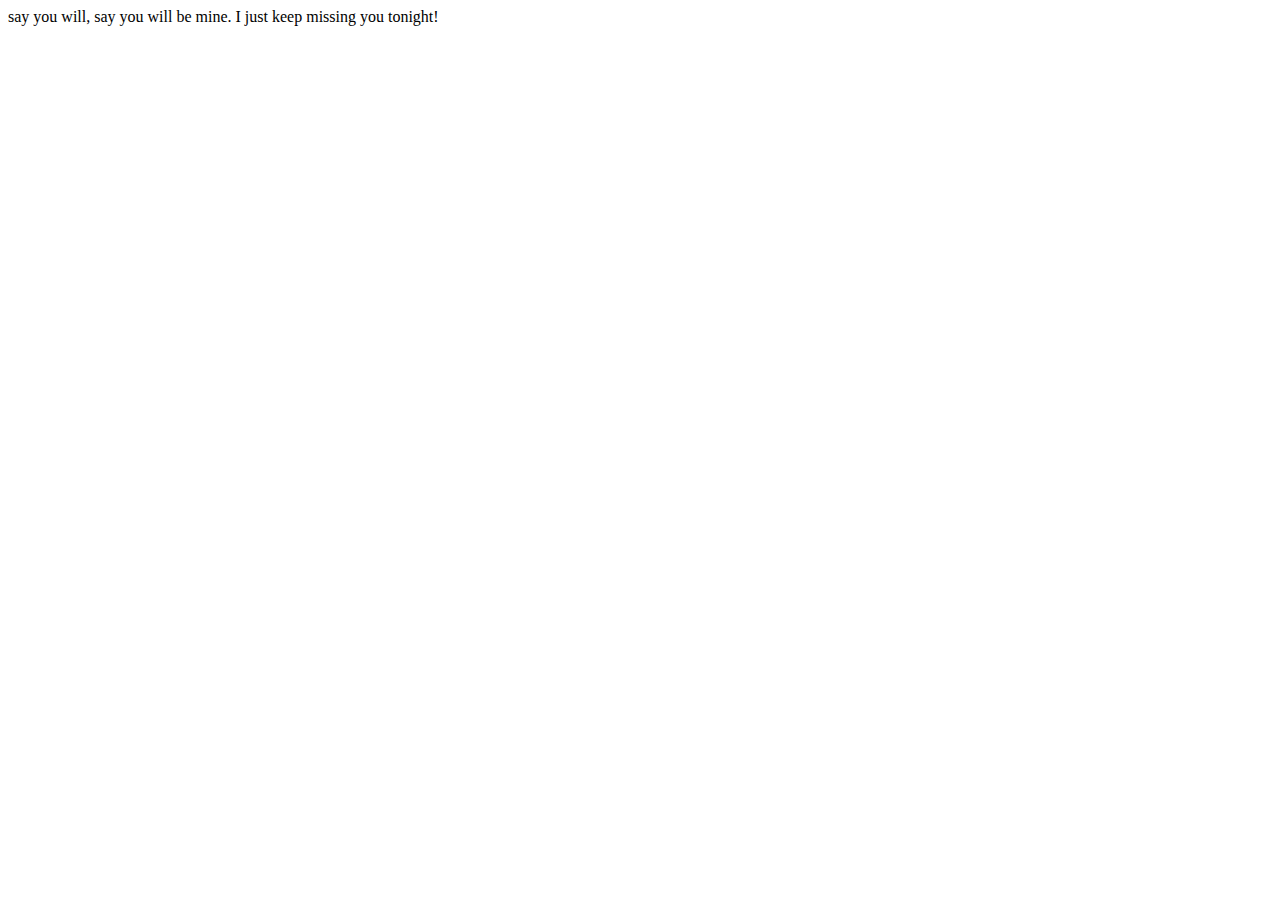
==== Home/index.html @ ef2268d4 "test" ====
<html lang="en">
<head>
    <meta charset="UTF-8">
    <meta http-equiv="X-UA-Compatible" content="IE=edge">
    <meta name="viewport" content="width=device-width, initial-scale=1.0">
    <title>Document</title>
</head>
<body>
    <p>say you will, say you will be mine. I just keep missing you tonight!</p>
</body>
</html>
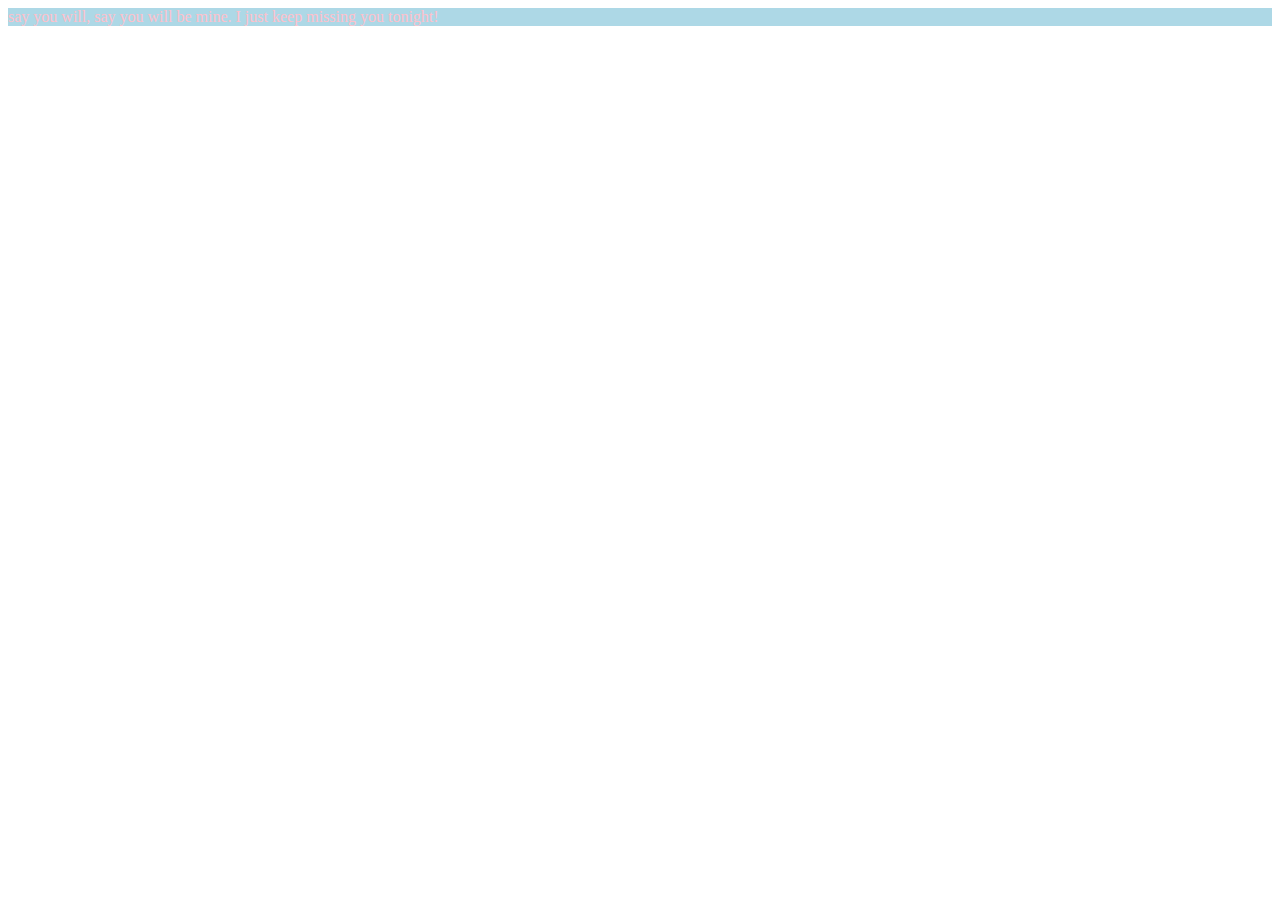
==== commit 662b3ae8: "new" ====
--- a/Home/index.html
+++ b/Home/index.html
@@ -3,6 +3,7 @@
     <meta charset="UTF-8">
     <meta http-equiv="X-UA-Compatible" content="IE=edge">
     <meta name="viewport" content="width=device-width, initial-scale=1.0">
+    <link rel="stylesheet" href="styles.css">
     <title>Document</title>
 </head>
 <body>
--- a/Home/styles.css
+++ b/Home/styles.css
@@ -0,0 +1,4 @@
+p {
+    color: pink;
+    background: lightblue;
+}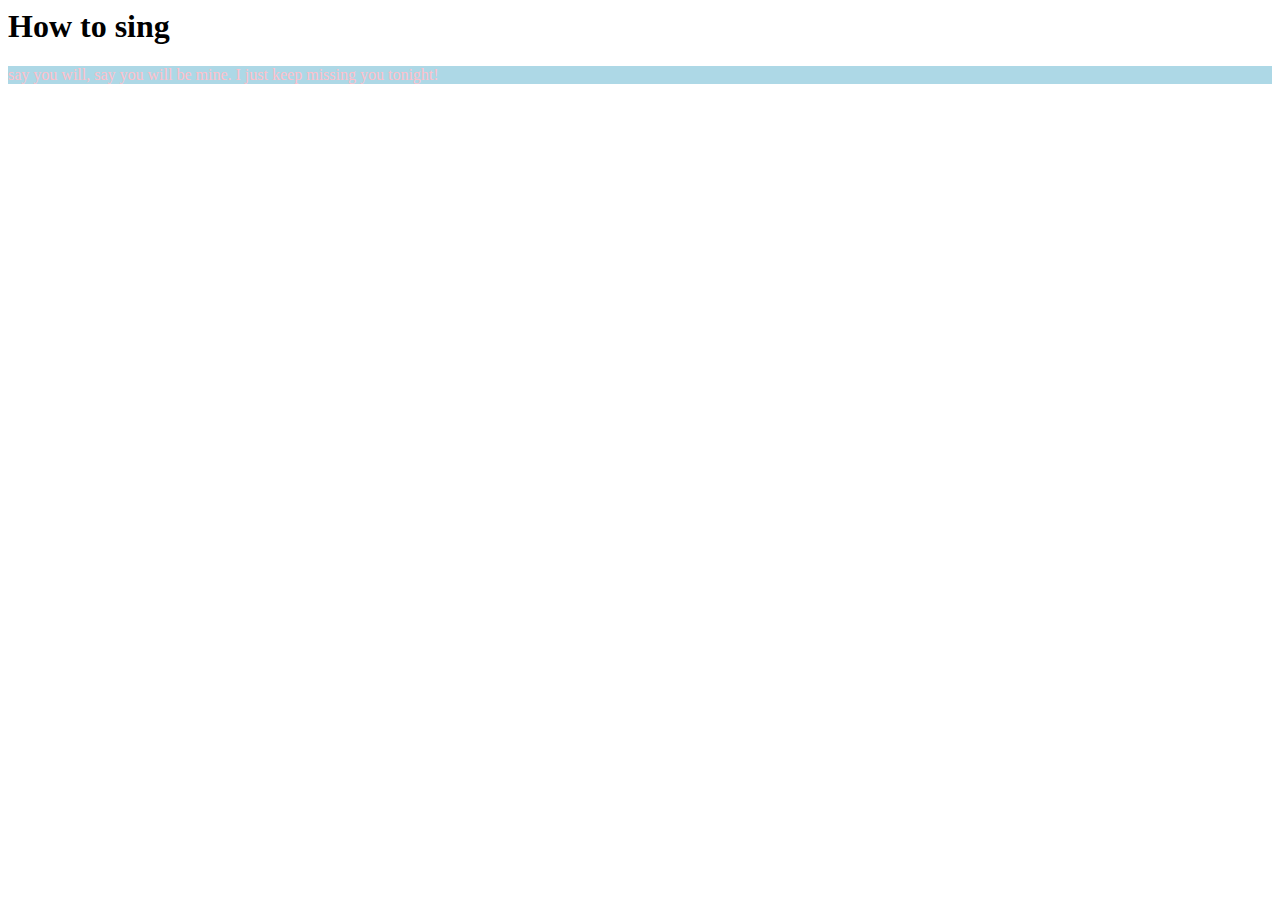
==== commit 7bf06a87: "new" ====
--- a/Home/index.html
+++ b/Home/index.html
@@ -7,6 +7,7 @@
     <title>Document</title>
 </head>
 <body>
+    <h1>How to sing</h1>
     <p>say you will, say you will be mine. I just keep missing you tonight!</p>
 </body>
 </html>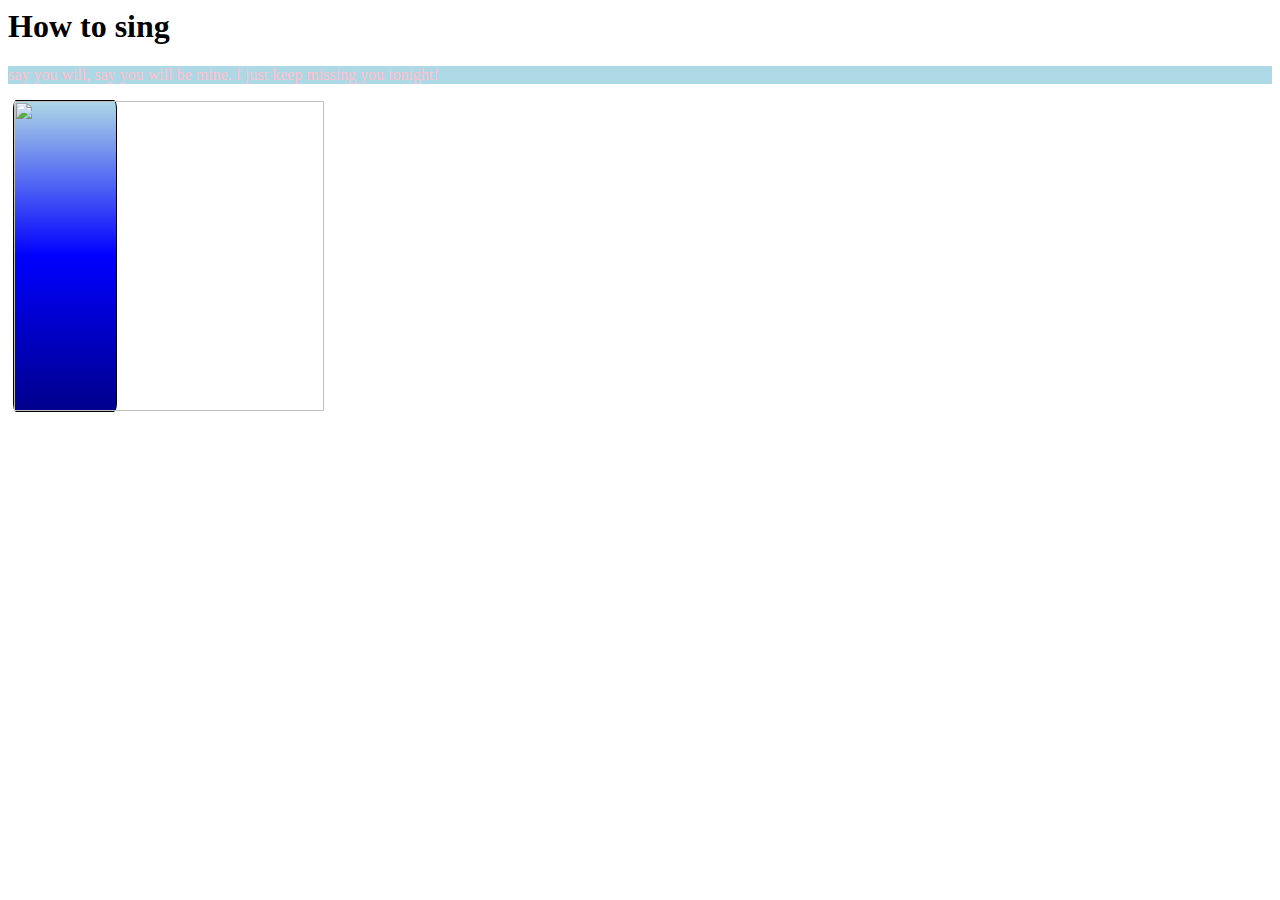
==== commit 2a32ed6a: "new" ====
--- a/Home/index.html
+++ b/Home/index.html
@@ -9,5 +9,10 @@
 <body>
     <h1>How to sing</h1>
     <p>say you will, say you will be mine. I just keep missing you tonight!</p>
+    <aside class="banner">
+        <!--<div><a href="#">Liên hệ quảng cáo</a></div>
+        <div><a href="#">Liên hệ quảng cáo</a></div> -->
+        <div><img src="https://previews.123rf.com/images/maximkostenko/maximkostenko1504/maximkostenko150400041/38787597-woman-s-hand-holding-something-isolated-on-white.jpg" alt="" width="310px"></div>
+    </aside>
 </body>
 </html>--- a/Home/styles.css
+++ b/Home/styles.css
@@ -1,4 +1,59 @@
 p {
     color: pink;
     background: lightblue;
-}+}:root {
+    --width: 80%;
+}
+ul {
+    list-style-type: none;
+    display: flex;
+}
+.banner div{
+    border: 1px solid black;
+    font-size: 1.5rem;
+    width: calc((100% - var(--width))/2 - 2%);
+    margin: auto 0;
+    position: fixed;
+    display: block;
+    transition: transform 0.5s;
+    border-radius: 3%;
+    background: linear-gradient(lightblue, blue, darkblue);
+    animation: movement 1.5s infinite;
+}
+.banner div a{
+    display: block;
+    padding: 5rem 0.5rem;
+    text-decoration: none;
+    text-align: center;
+    color: white;
+}
+.banner div:first-child {
+    left: 1%;
+}
+.banner div:first-child:hover{
+    transform: skew(5deg);
+}
+.banner div:last-child {
+    right: 1%;
+}
+.banner div:last-child:hover{
+    transform: skew(-5deg);
+}
+@keyframes movement{
+    0% {
+        top: 10%;
+        transform: skew(2deg);
+    }
+    50%{
+        top: 70%;
+        transform: skew(-3deg);
+    }
+    100% {
+        top: 10%;
+        transform: skew(-5deg);
+    }
+}
+section {
+    width: var(--width);
+    margin: 0 auto;
+}
